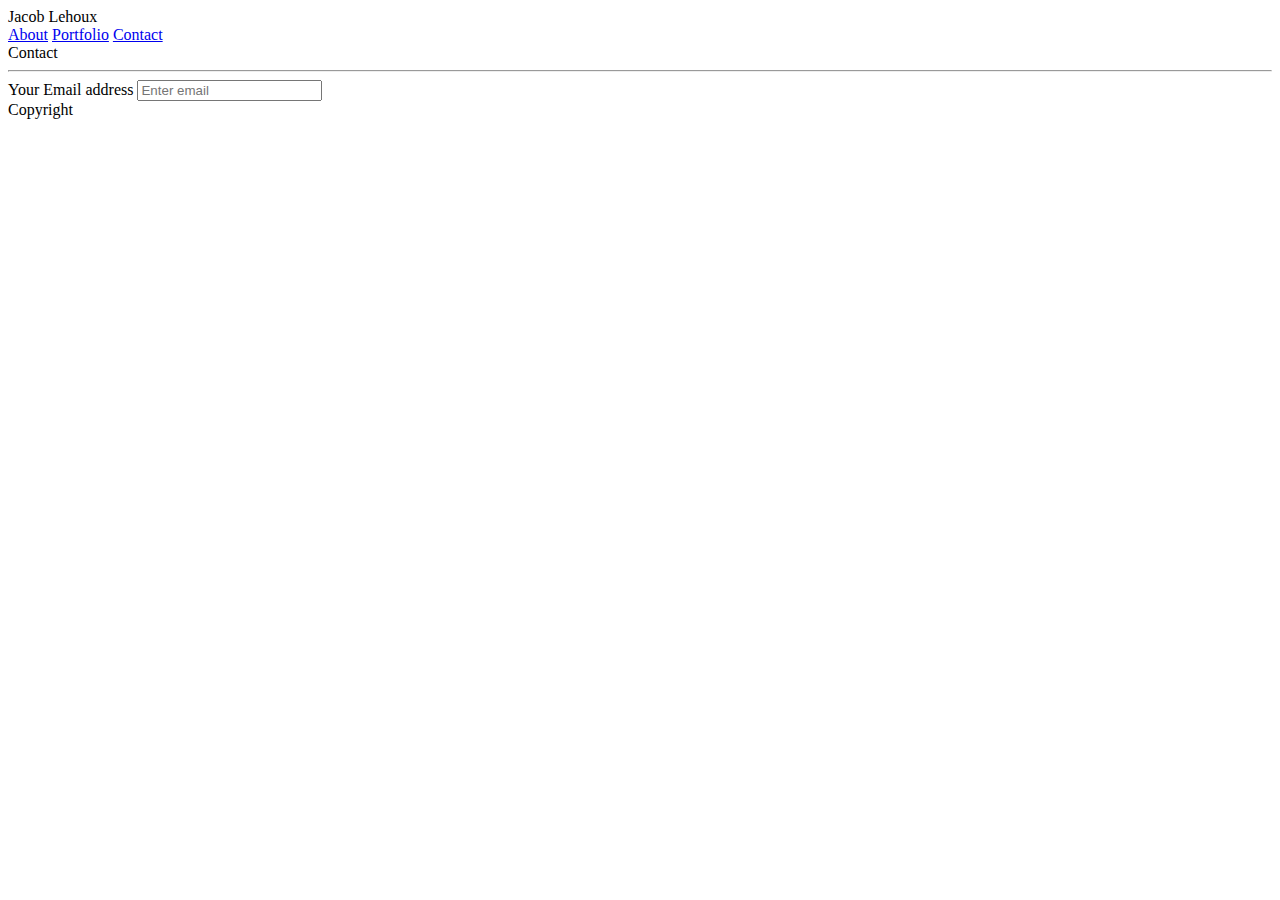
==== contact.html @ 68174195 "first commit" ====
<!DOCTYPE html>
<!--[if lt IE 7]>      <html class="no-js lt-ie9 lt-ie8 lt-ie7"> <![endif]-->
<!--[if IE 7]>         <html class="no-js lt-ie9 lt-ie8"> <![endif]-->
<!--[if IE 8]>         <html class="no-js lt-ie9"> <![endif]-->
<!--[if gt IE 8]><!--> <html class="no-js"> <!--<![endif]-->
    <head>
        <meta charset="utf-8">
        <meta http-equiv="X-UA-Compatible" content="IE=edge">
        <title></title>
        <meta name="description" content="">
        <meta name="viewport" content="width=device-width, initial-scale=1">
        <link rel="stylesheet" href="">
    </head>
    <body>
        <div class="header">
            <div class="name">Jacob Lehoux</div>
                <div class="links">
                    <a href='index.html'>About</a>
                    <a href='portfolio.html'>Portfolio</a>
                    <a href='contact.html'>Contact</a>
                </div>
            </div>
        </div>

        <div class="container">
            <div class="content">
                <div class="title">
                    <header>Contact</header>
                    <hr>
                </div>
                <div id="contactform">
                    <form>
                        <div class="form-group">
                            <label for="email">Your Email address</label>
                            <input type="email" class="form-control" id="email" placeholder="Enter email">
                        </div>
                    </form>
                </div>
            </div>
        </div> 
        
        <div class="footer">
            <footer>Copyright</footer>
        </div>
        <script src="" async defer></script>
    </body>
</html>
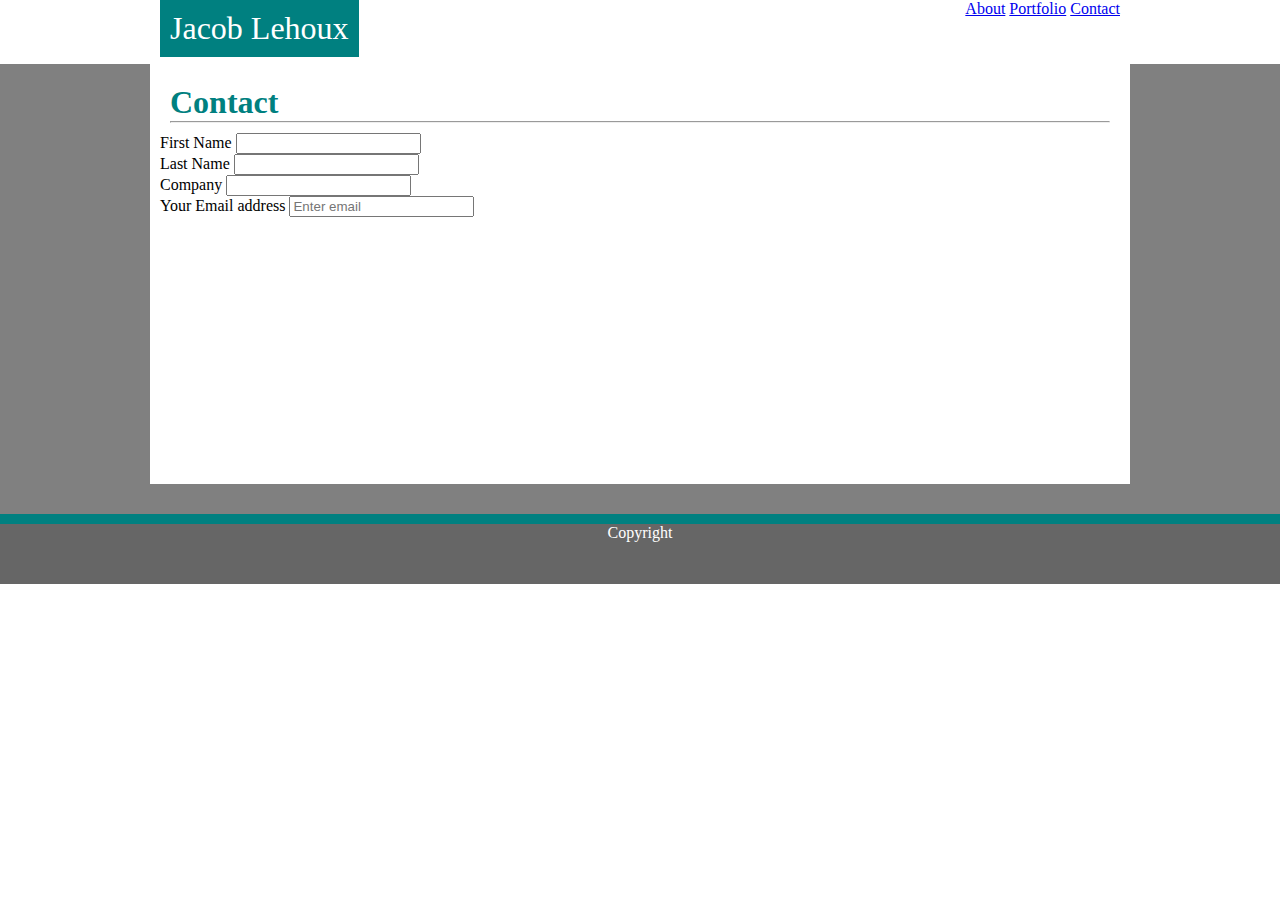
==== commit 49b41755: "actual content" ====
--- a/contact.html
+++ b/contact.html
@@ -9,15 +9,17 @@
         <title></title>
         <meta name="description" content="">
         <meta name="viewport" content="width=device-width, initial-scale=1">
-        <link rel="stylesheet" href="">
+        <link rel="stylesheet" href="./assets/css/style.css">
     </head>
     <body>
         <div class="header">
-            <div class="name">Jacob Lehoux</div>
-                <div class="links">
-                    <a href='index.html'>About</a>
-                    <a href='portfolio.html'>Portfolio</a>
-                    <a href='contact.html'>Contact</a>
+            <div class="namelink">
+                <div class="name">Jacob Lehoux</div>
+                    <div class="links">
+                        <a href='index.html'>About</a>
+                        <a href='portfolio.html'>Portfolio</a>
+                        <a href='contact.html'>Contact</a>
+                    </div>
                 </div>
             </div>
         </div>
@@ -25,15 +27,39 @@
         <div class="container">
             <div class="content">
                 <div class="title">
-                    <header>Contact</header>
+                    <header class="headtitle">Contact</header>
                     <hr>
                 </div>
                 <div id="contactform">
                     <form>
-                        <div class="form-group">
-                            <label for="email">Your Email address</label>
-                            <input type="email" class="form-control" id="email" placeholder="Enter email">
-                        </div>
+                        <div class="row">
+                            <div class="col-md-6">
+                                <div class="form-group">
+                                    <label for="fname">First Name</label>
+                                    <input type="text" class="form-control" id="fname">
+                                </div>
+                            </div>
+                            <div class="col-md-6">
+                                <div class="form-group">
+                                    <label for="lname">Last Name</label>
+                                    <input type="text" class="form-control" id="lname">
+                                </div>
+                            </div>
+                        </div>     
+                        <div class="row">
+                            <div class="col-md-6">
+                                <div class="form-group">
+                                    <label for="company">Company</label>
+                                    <input type="text" class="form-control" id="company">
+                                </div>
+                            </div>
+                            <div class="col-md-6">
+                                <div class="form-group">
+                                    <label for="email">Your Email address</label>
+                                    <input type="email" class="form-control" id="email" placeholder="Enter email">
+                                </div>
+                            </div>
+                        </div> 
                     </form>
                 </div>
             </div>
--- a/assets/css/style.css
+++ b/assets/css/style.css
@@ -0,0 +1,72 @@
+* {
+    margin:0;
+}
+
+.header {
+    height: 60px;
+    width:100%;
+    display:inline-block;
+}
+
+.namelink {
+    width:960px;
+    margin:auto;
+    bottom: 0;
+}
+
+.name {
+    float:left;
+    background-color: teal;
+    padding: 10px;
+    color:white;
+    font-style: bold;
+    font-size: 32px;
+}
+
+.links {
+    float:right
+}
+
+.container {
+    width: 100%;
+    background-color:grey;
+    height:450px;
+}
+
+.content{
+    padding: 10px;
+    width:960px;
+    background-color:white;
+    margin:auto;
+    height:400px;
+}
+
+.title {
+    margin: 10px;
+}
+
+.headtitle {
+    font-size: 32px;
+    color:teal;
+    font-weight: bold;
+}
+
+#headshot {
+    float:left;
+    height: 190px;
+    width: 130px;
+}
+
+#para {
+    font-family: 'Arial', 'Helvetica Neue', Helvetica, sans-serif;
+    font-size:15px;
+}
+
+.footer {
+    widows: 100%;
+    background-color: #666666;
+    border-top: 10px solid teal;
+    height: 60px;
+    color: white;
+    text-align: center;
+}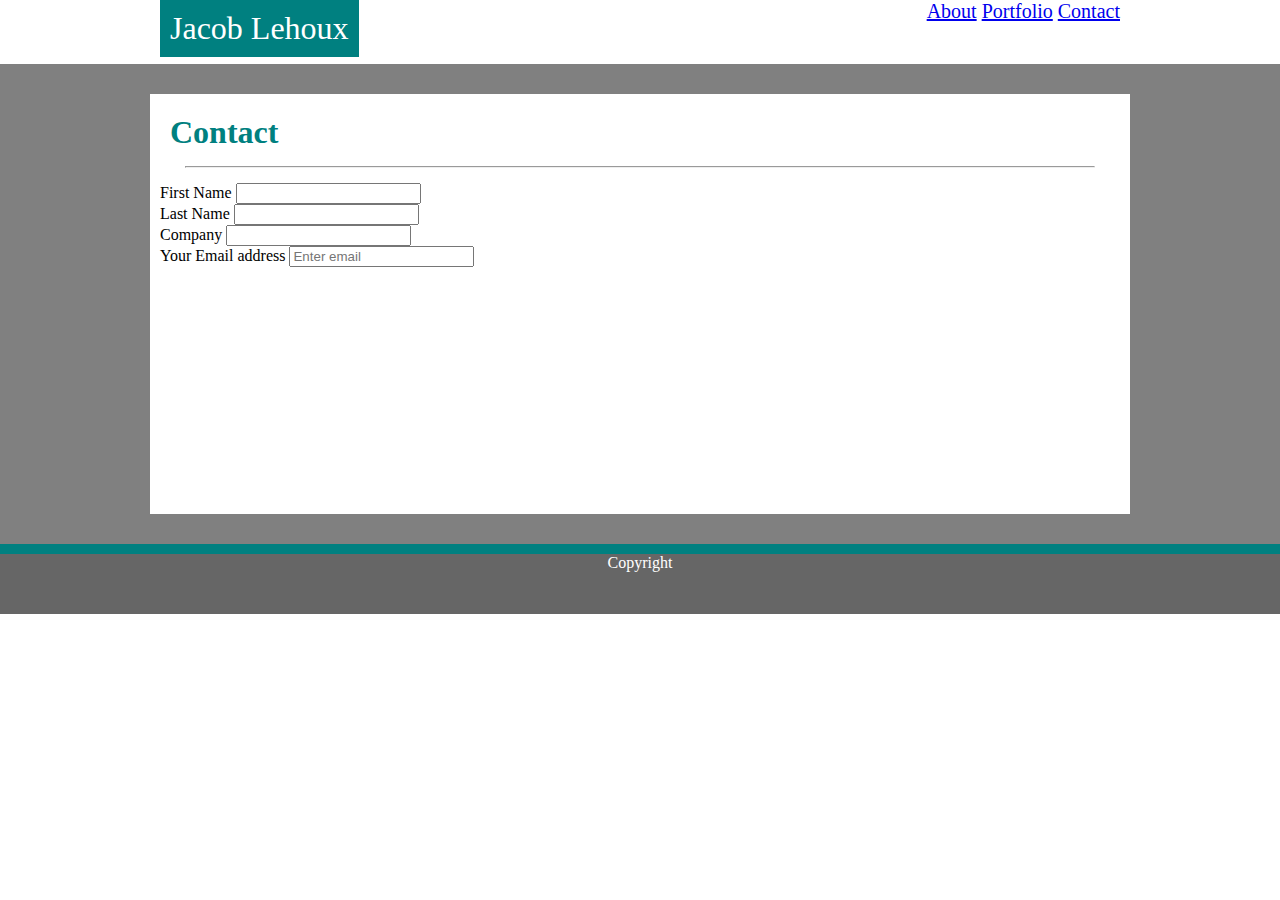
==== commit 33705e17: "updates" ====
--- a/contact.html
+++ b/contact.html
@@ -15,11 +15,10 @@
         <div class="header">
             <div class="namelink">
                 <div class="name">Jacob Lehoux</div>
-                    <div class="links">
-                        <a href='index.html'>About</a>
-                        <a href='portfolio.html'>Portfolio</a>
-                        <a href='contact.html'>Contact</a>
-                    </div>
+                <div class="links">
+                    <a href='index.html'>About</a>
+                    <a href='portfolio.html'>Portfolio</a>
+                    <a href='contact.html'>Contact</a>
                 </div>
             </div>
         </div>
--- a/assets/css/style.css
+++ b/assets/css/style.css
@@ -11,7 +11,6 @@
 .namelink {
     width:960px;
     margin:auto;
-    bottom: 0;
 }
 
 .name {
@@ -24,13 +23,15 @@
 }
 
 .links {
-    float:right
+    float:right;
+    font-size: 20px;
 }
 
 .container {
     width: 100%;
     background-color:grey;
     height:450px;
+    padding-top:30px;
 }
 
 .content{
@@ -51,10 +52,15 @@
     font-weight: bold;
 }
 
+hr {
+    margin: 15px;
+}
+
 #headshot {
-    float:left;
+    float: left;
     height: 190px;
     width: 130px;
+    margin: 10px;
 }
 
 #para {
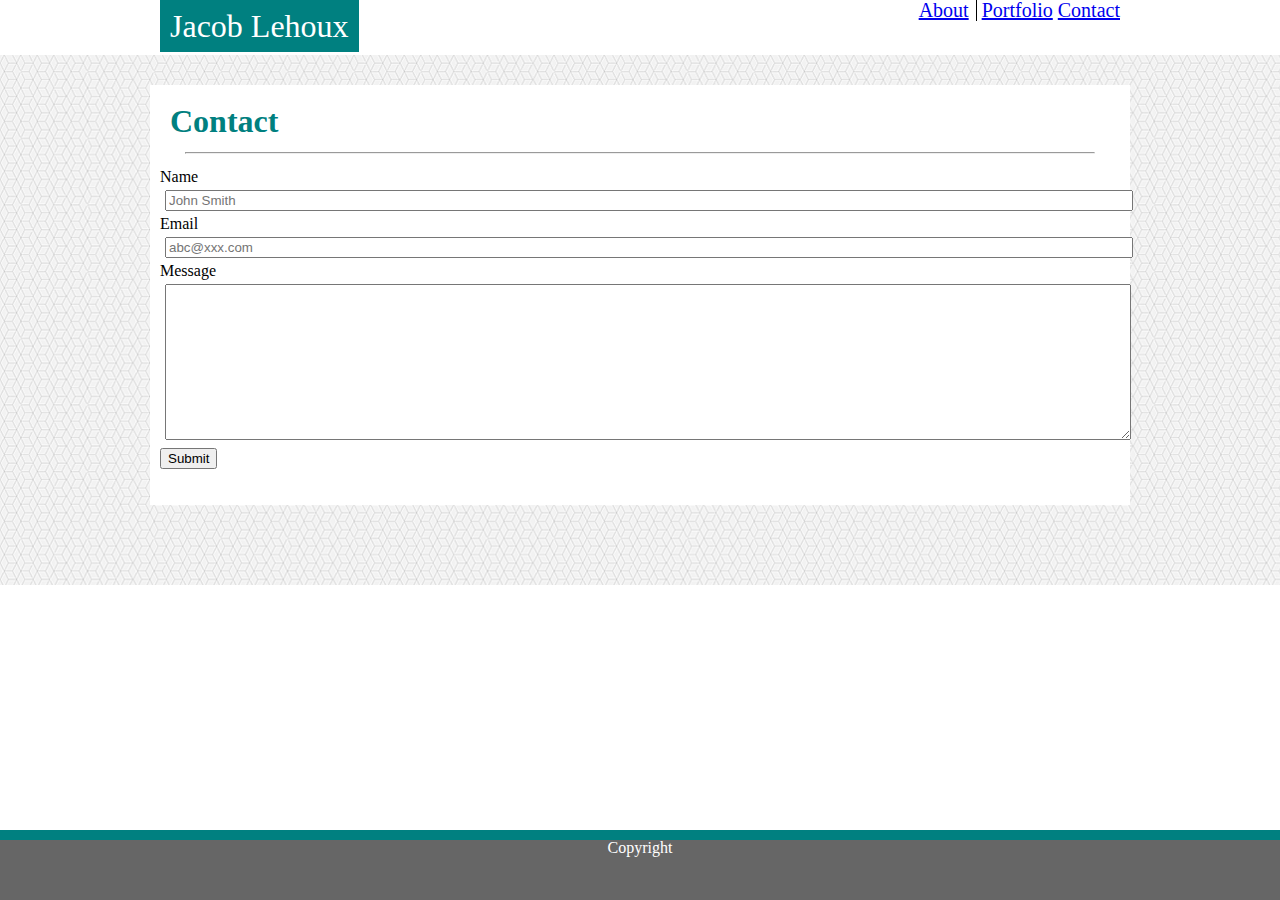
==== commit 83321efd: "portfolio update" ====
--- a/contact.html
+++ b/contact.html
@@ -9,6 +9,7 @@
         <title></title>
         <meta name="description" content="">
         <meta name="viewport" content="width=device-width, initial-scale=1">
+        <link rel="stylesheet" href="./assets/css/reset.css">
         <link rel="stylesheet" href="./assets/css/style.css">
     </head>
     <body>
@@ -31,34 +32,13 @@
                 </div>
                 <div id="contactform">
                     <form>
-                        <div class="row">
-                            <div class="col-md-6">
-                                <div class="form-group">
-                                    <label for="fname">First Name</label>
-                                    <input type="text" class="form-control" id="fname">
-                                </div>
-                            </div>
-                            <div class="col-md-6">
-                                <div class="form-group">
-                                    <label for="lname">Last Name</label>
-                                    <input type="text" class="form-control" id="lname">
-                                </div>
-                            </div>
-                        </div>     
-                        <div class="row">
-                            <div class="col-md-6">
-                                <div class="form-group">
-                                    <label for="company">Company</label>
-                                    <input type="text" class="form-control" id="company">
-                                </div>
-                            </div>
-                            <div class="col-md-6">
-                                <div class="form-group">
-                                    <label for="email">Your Email address</label>
-                                    <input type="email" class="form-control" id="email" placeholder="Enter email">
-                                </div>
-                            </div>
-                        </div> 
+                        <label for="firstname">Name</label>
+                        <input type="text" id="firstname" placeholder="John Smith">
+                        <label for="email">Email</label>
+                        <input type="text" id="email" placeholder="abc@xxx.com">
+                        <label for="message">Message</label>
+                        <textarea id="message" rows="10" cols="30"></textarea>
+                        <input type="submit" value="Submit">
                     </form>
                 </div>
             </div>
--- a/assets/css/style.css
+++ b/assets/css/style.css
@@ -3,7 +3,6 @@
 }
 
 .header {
-    height: 60px;
     width:100%;
     display:inline-block;
 }
@@ -27,10 +26,16 @@
     font-size: 20px;
 }
 
+.links a:first-child {
+    border-right: 1px solid #000;
+    padding-right: 7px;
+}
+
+
 .container {
     width: 100%;
-    background-color:grey;
-    height:450px;
+    background-image: url('../../assets/images/qbkls.png');
+    height:500px;
     padding-top:30px;
 }
 
@@ -63,16 +68,55 @@
     margin: 10px;
 }
 
-#para {
+p {
     font-family: 'Arial', 'Helvetica Neue', Helvetica, sans-serif;
     font-size:15px;
+    color: #777777;
+}
+
+#porttext {
+    text-align:center;
+}
+
+.portlink {
+    width:150px;
+    height:150px;
+}
+
+.image {
+    margin: 10px;
+    width: 150px;
+    height: 150px;
+    float: left;
+    background-image: url(../../assets/images/placeholder1.jpg);
+    background-size: cover;
+    position: relative;
+}
+
+.textover {
+    background-color: teal;
+    color:white;
+    text-align:center;
+    position: absolute;
+    width:100%;
+    bottom:5%;
+    padding:5px 0px 5px 0px;
+    opacity: .75;
+}
+
+
+#firstname, #email, #message {
+    width: 100%;
+    margin: 5px 5px 5px 5px;
 }
 
 .footer {
-    widows: 100%;
+    width: 100%;
     background-color: #666666;
     border-top: 10px solid teal;
     height: 60px;
     color: white;
     text-align: center;
+    position:absolute;
+    bottom: 0;
 }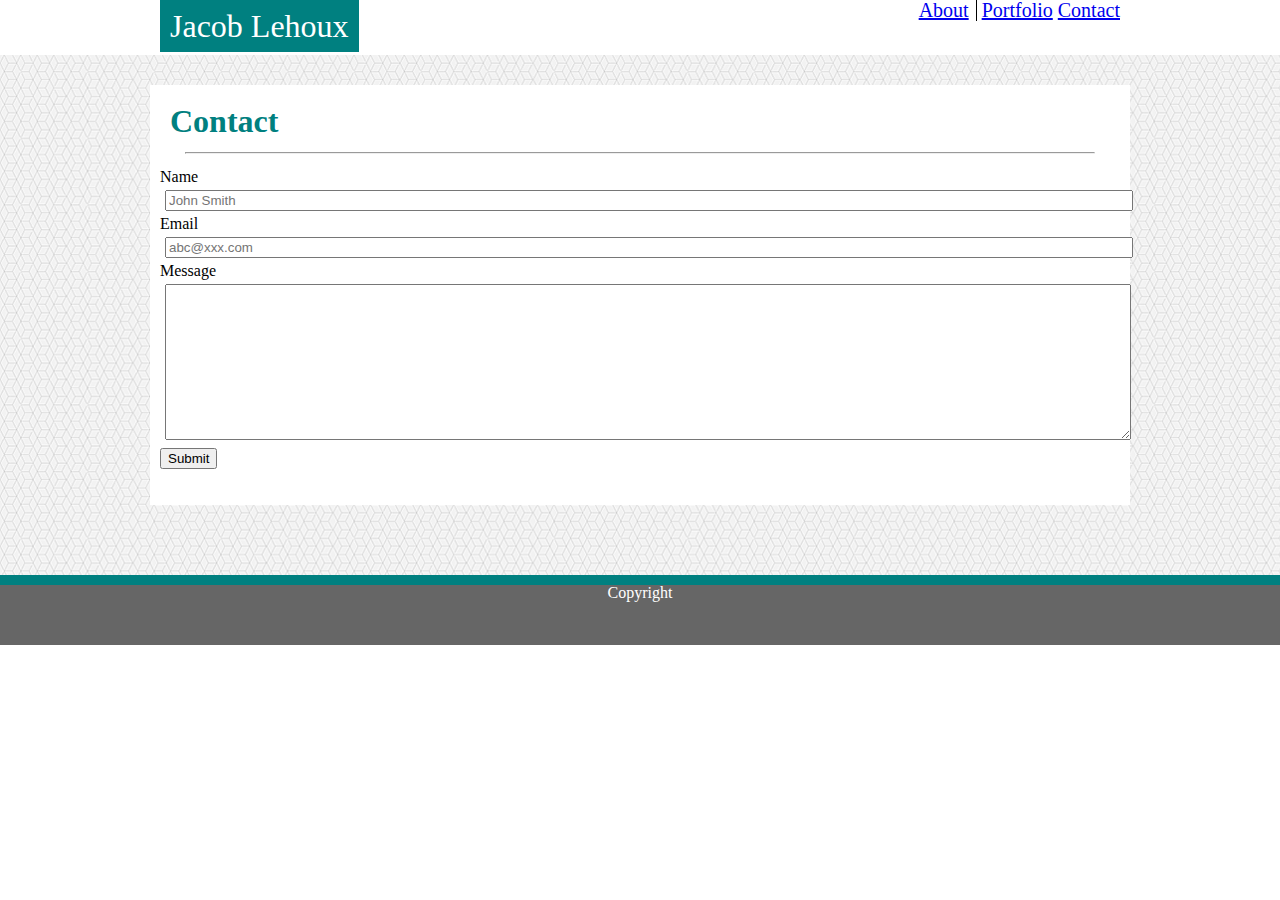
==== commit 610ab8b5: "added all class" ====
--- a/contact.html
+++ b/contact.html
@@ -13,6 +13,7 @@
         <link rel="stylesheet" href="./assets/css/style.css">
     </head>
     <body>
+        <div class="all">
         <div class="header">
             <div class="namelink">
                 <div class="name">Jacob Lehoux</div>
@@ -47,6 +48,7 @@
         <div class="footer">
             <footer>Copyright</footer>
         </div>
+        </div>
         <script src="" async defer></script>
     </body>
 </html>--- a/assets/css/style.css
+++ b/assets/css/style.css
@@ -1,5 +1,12 @@
-* {
+body {
+    height: 100%;
     margin:0;
+    padding:0;
+}
+
+.all {
+    min-height: 100%;
+    position: relative;
 }
 
 .header {
@@ -37,6 +44,7 @@
     background-image: url('../../assets/images/qbkls.png');
     height:500px;
     padding-top:30px;
+    padding-bottom: 60px;
 }
 
 .content{
@@ -88,7 +96,7 @@
     width: 150px;
     height: 150px;
     float: left;
-    background-image: url(../../assets/images/placeholder1.jpg);
+    background-image: url('../../assets/images/placeholder1.jpg');
     background-size: cover;
     position: relative;
 }
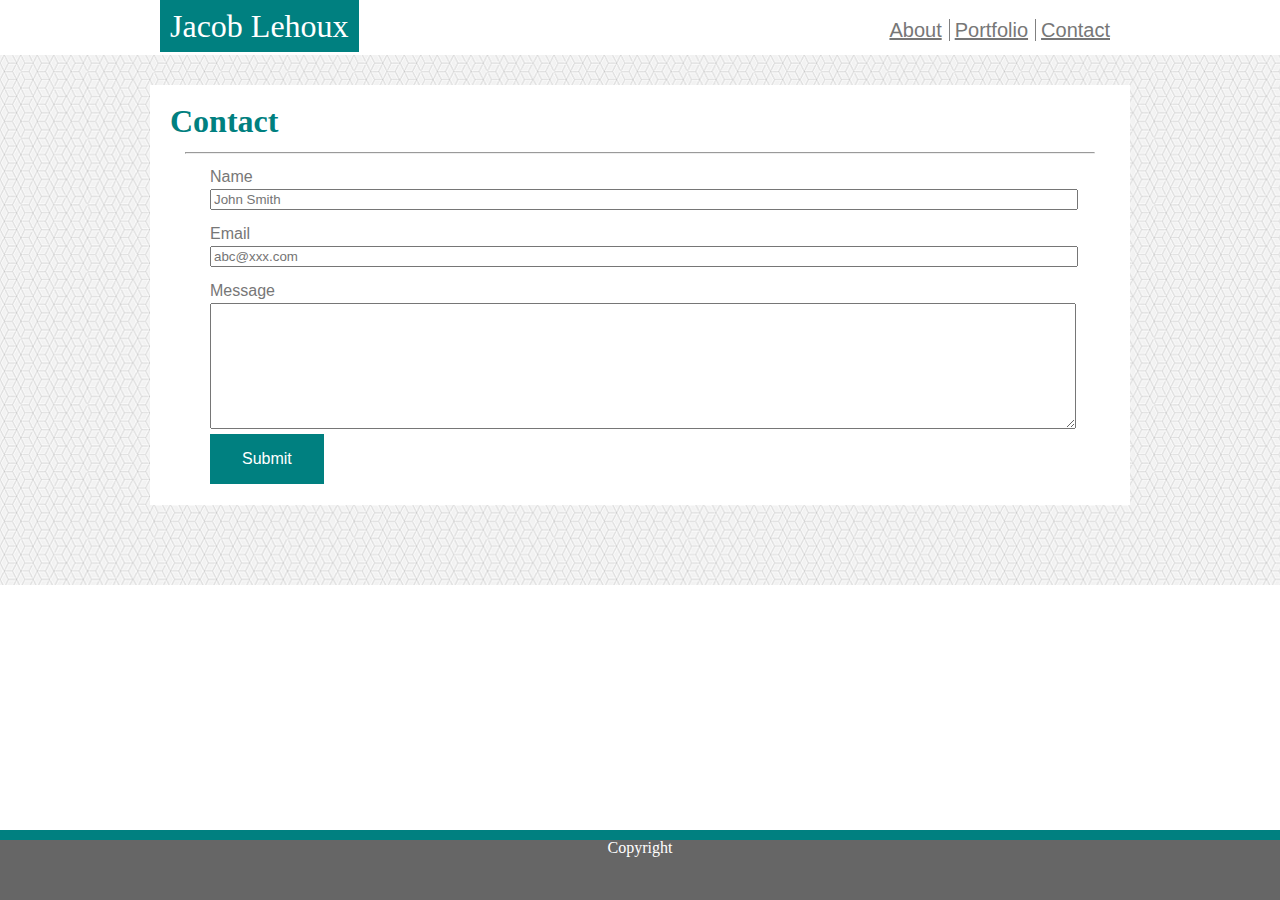
==== commit 129a0a66: "final change" ====
--- a/contact.html
+++ b/contact.html
@@ -35,11 +35,14 @@
                     <form>
                         <label for="firstname">Name</label>
                         <input type="text" id="firstname" placeholder="John Smith">
+                        <br>
                         <label for="email">Email</label>
                         <input type="text" id="email" placeholder="abc@xxx.com">
+                        <br>
                         <label for="message">Message</label>
-                        <textarea id="message" rows="10" cols="30"></textarea>
-                        <input type="submit" value="Submit">
+                        <textarea id="message" rows="8" cols="30"></textarea>
+                        <br>
+                        <input id="submit" type="submit" value="Submit">
                     </form>
                 </div>
             </div>
--- a/assets/css/style.css
+++ b/assets/css/style.css
@@ -1,4 +1,4 @@
-body {
+html, body {
     height: 100%;
     margin:0;
     padding:0;
@@ -6,6 +6,7 @@
 
 .all {
     min-height: 100%;
+    height: 100%;
     position: relative;
 }
 
@@ -17,6 +18,7 @@
 .namelink {
     width:960px;
     margin:auto;
+    position: relative;
 }
 
 .name {
@@ -29,13 +31,25 @@
 }
 
 .links {
-    float:right;
+    position: absolute;
+    margin-right: 10px;
+    margin-top: 20px;
+    right:0;
     font-size: 20px;
 }
 
-.links a:first-child {
-    border-right: 1px solid #000;
+.links a:first-child, .links a:nth-child(2)  {
+    border-right: 1px solid grey;
     padding-right: 7px;
+}
+
+.links a {
+    font-family: 'Arial', 'Helvetica Neue', Helvetica, sans-serif;
+    color: #777777;
+}
+
+.links a:hover {
+    color: teal;
 }
 
 
@@ -44,7 +58,7 @@
     background-image: url('../../assets/images/qbkls.png');
     height:500px;
     padding-top:30px;
-    padding-bottom: 60px;
+    /* padding-bottom: 60px; */
 }
 
 .content{
@@ -72,18 +86,27 @@
 #headshot {
     float: left;
     height: 190px;
-    width: 130px;
-    margin: 10px;
+    width: 250px;
+    margin: 10px;
+}
+
+#diving {
+    float: right;
+    height: 220px;
+    width: 160px;
+    margin: 10px;
+    overflow:auto;
 }
 
 p {
     font-family: 'Arial', 'Helvetica Neue', Helvetica, sans-serif;
-    font-size:15px;
+    font-size:20px;
     color: #777777;
 }
 
 #porttext {
     text-align:center;
+    margin-bottom: 2%;
 }
 
 .portlink {
@@ -96,9 +119,29 @@
     width: 150px;
     height: 150px;
     float: left;
-    background-image: url('../../assets/images/placeholder1.jpg');
+    left:5%;
     background-size: cover;
     position: relative;
+}
+
+#hangman {
+    background-image: url('../../assets/images/placeholder1.jpg');
+}
+
+#rpg {
+    background-image: url('../../assets/images/placeholder2.jpg');
+}
+
+#trvia {
+    background-image: url('../../assets/images/placeholder3.jpg');
+}
+
+#rutgers {
+    background-image: url('../../assets/images/placeholder4.jpg');
+}
+
+#rps {
+    background-image: url('../../assets/images/placeholder5.jpg');
 }
 
 .textover {
@@ -112,19 +155,52 @@
     opacity: .75;
 }
 
+form {
+    font-family:'Arial', 'Helvetica Neue', Helvetica, sans-serif;
+    font-size:16px;
+    color: #777777;
+    margin: 12px 50px 12px 50px;;
+}
+
+input, label {
+    display: block;
+}
 
 #firstname, #email, #message {
-    width: 100%;
-    margin: 5px 5px 5px 5px;
+    width:100%;
+}
+
+#submit {
+    background-color: teal; 
+    border: none;
+    color: white;
+    padding: 16px 32px;
+    text-align: center;
+    text-decoration: none;
+    display: inline-block;
+    font-size: 16px;
+    margin-top: 2px;
+    -webkit-transition-duration: 0.4s; /* Safari */
+    transition-duration: 0.4s;
+    cursor: pointer;
+}
+
+#submit:hover {
+    color:teal;
+    background-color: lightgrey;
+}
+
+label {
+    margin-bottom: 4px;
 }
 
 .footer {
+    position:absolute;
+    bottom: 0;
     width: 100%;
     background-color: #666666;
     border-top: 10px solid teal;
     height: 60px;
     color: white;
     text-align: center;
-    position:absolute;
-    bottom: 0;
 }